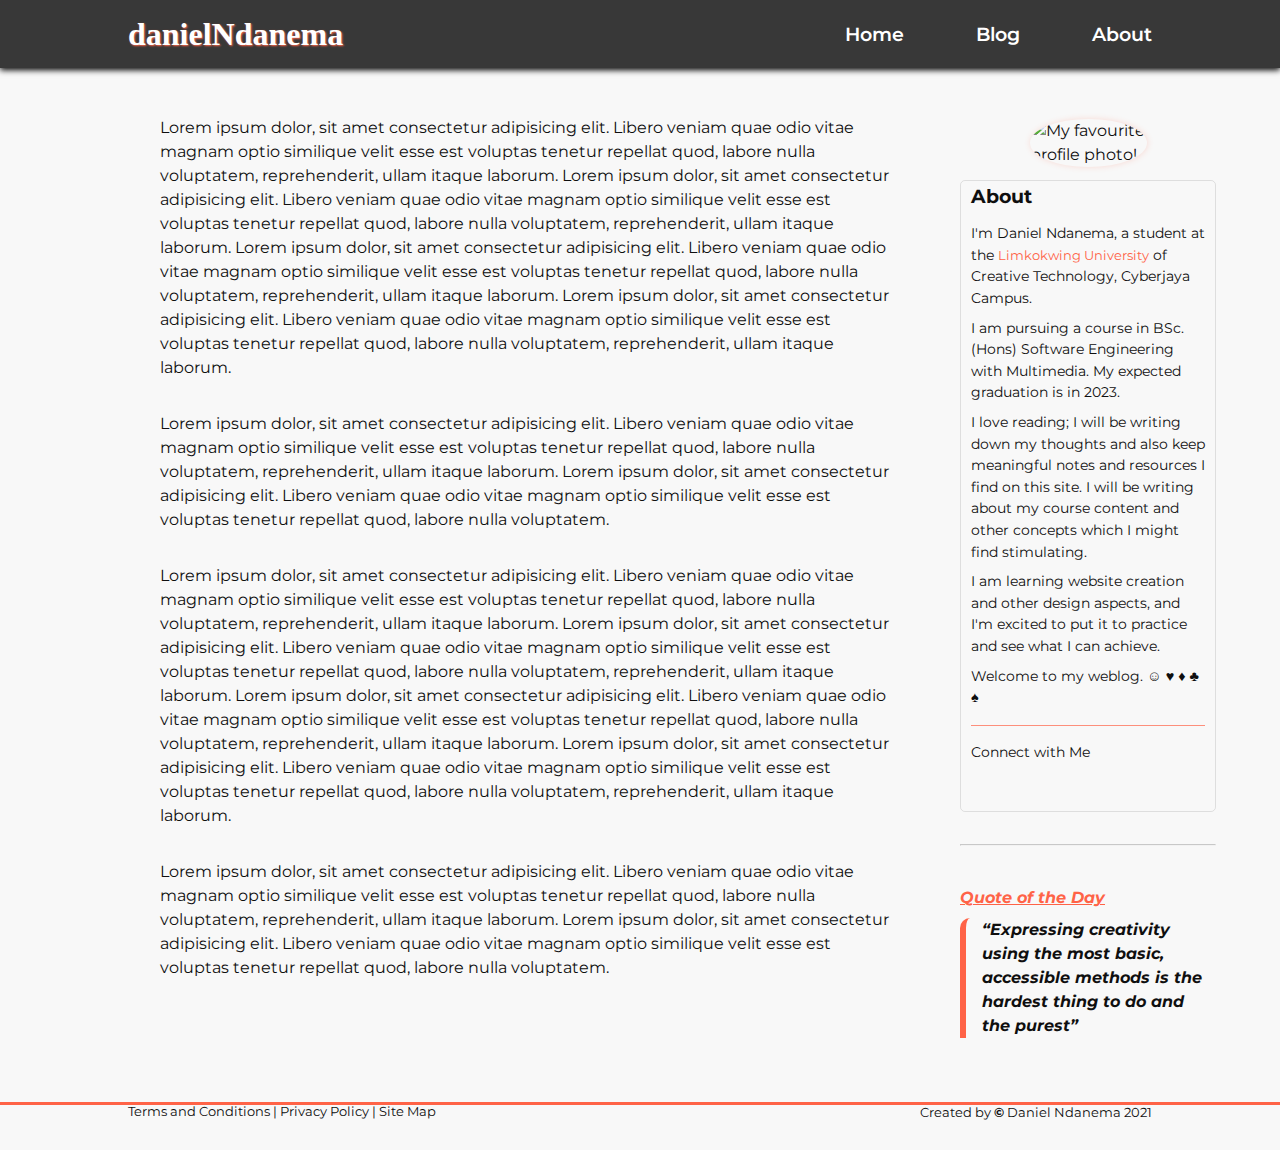
==== about.html @ c4030deb "Added an about page" ====
<!DOCTYPE html>
<html lang="en">
  <head>
    <meta charset="UTF-8" />
    <meta http-equiv="X-UA-Compatible" content="IE=edge" />
    <meta name="viewport" content="width=device-width, initial-scale=1.0" />
    <title>About Page</title>
    <title>Quick Mock Site</title>
    <link rel="stylesheet" type="text/css" href="styles.css" />
    <link rel="stylesheet" type="text/css" href="blog_Styles.css" />
    <link rel="stylesheet" type="text/css" href="aboutStyles.css" />
    <!-- Google Fonts -->
    <link rel="preconnect" href="https://fonts.gstatic.com" />
    <link
      href="https://fonts.googleapis.com/css2?family=Merriweather&family=Montserrat:ital@1&family=Sacramento&display=swap"
      rel="stylesheet"
    />

    <!-- Font Awesome -->
    <script
      defer
      src="https://use.fontawesome.com/releases/v5.15.4/js/all.js"
    ></script>
  </head>
  <!-- *************************END OF HEAD******************************* -->
  <body>
    <div id="container">
      <header id="main-header">
        <div class="navbar">
          <h1 class="logo">danielNdanema</h1>
          <nav>
            <ul class="nav-links">
              <li><a href="#">Home</a></li>
              <li><a href="blog.html">Blog</a></li>
              <li><a href="#">About</a></li>
            </ul>
          </nav>
        </div>
      </header>
      <main>
        <p>
          Lorem ipsum dolor, sit amet consectetur adipisicing elit. Libero
          veniam quae odio vitae magnam optio similique velit esse est voluptas
          tenetur repellat quod, labore nulla voluptatem, reprehenderit, ullam
          itaque laborum. Lorem ipsum dolor, sit amet consectetur adipisicing
          elit. Libero veniam quae odio vitae magnam optio similique velit esse
          est voluptas tenetur repellat quod, labore nulla voluptatem,
          reprehenderit, ullam itaque laborum. Lorem ipsum dolor, sit amet
          consectetur adipisicing elit. Libero veniam quae odio vitae magnam
          optio similique velit esse est voluptas tenetur repellat quod, labore
          nulla voluptatem, reprehenderit, ullam itaque laborum. Lorem ipsum
          dolor, sit amet consectetur adipisicing elit. Libero veniam quae odio
          vitae magnam optio similique velit esse est voluptas tenetur repellat
          quod, labore nulla voluptatem, reprehenderit, ullam itaque laborum.
        </p>
        <p>
          Lorem ipsum dolor, sit amet consectetur adipisicing elit. Libero
          veniam quae odio vitae magnam optio similique velit esse est voluptas
          tenetur repellat quod, labore nulla voluptatem, reprehenderit, ullam
          itaque laborum. Lorem ipsum dolor, sit amet consectetur adipisicing
          elit. Libero veniam quae odio vitae magnam optio similique velit esse
          est voluptas tenetur repellat quod, labore nulla voluptatem.
        </p>
        <p>
          Lorem ipsum dolor, sit amet consectetur adipisicing elit. Libero
          veniam quae odio vitae magnam optio similique velit esse est voluptas
          tenetur repellat quod, labore nulla voluptatem, reprehenderit, ullam
          itaque laborum. Lorem ipsum dolor, sit amet consectetur adipisicing
          elit. Libero veniam quae odio vitae magnam optio similique velit esse
          est voluptas tenetur repellat quod, labore nulla voluptatem,
          reprehenderit, ullam itaque laborum. Lorem ipsum dolor, sit amet
          consectetur adipisicing elit. Libero veniam quae odio vitae magnam
          optio similique velit esse est voluptas tenetur repellat quod, labore
          nulla voluptatem, reprehenderit, ullam itaque laborum. Lorem ipsum
          dolor, sit amet consectetur adipisicing elit. Libero veniam quae odio
          vitae magnam optio similique velit esse est voluptas tenetur repellat
          quod, labore nulla voluptatem, reprehenderit, ullam itaque laborum.
        </p>
        <p>
          Lorem ipsum dolor, sit amet consectetur adipisicing elit. Libero
          veniam quae odio vitae magnam optio similique velit esse est voluptas
          tenetur repellat quod, labore nulla voluptatem, reprehenderit, ullam
          itaque laborum. Lorem ipsum dolor, sit amet consectetur adipisicing
          elit. Libero veniam quae odio vitae magnam optio similique velit esse
          est voluptas tenetur repellat quod, labore nulla voluptatem.
        </p>
      </main>
      <aside class="side-content">
        <div class="profile">
          <div class="img-container">
            <img
              src="./images/Passport Photo.jpg"
              alt="My favourite profile photo!"
            />
          </div>

          <div class="profile-text">
            <h3>About</h3>
            <p>
              I'm Daniel Ndanema, a student at the
              <a href="https://www.limkokwing.net/">Limkokwing University</a>
              of Creative Technology, Cyberjaya Campus.
            </p>
            <p>
              I am pursuing a course in BSc. (Hons) Software Engineering with
              Multimedia. My expected graduation is in 2023.
            </p>
            <p>
              I love reading; I will be writing down my thoughts and also keep
              meaningful notes and resources I find on this site. I will be
              writing about my course content and other concepts which I might
              find stimulating.
            </p>
            <p>
              I am learning website creation and other design aspects, and I'm
              excited to put it to practice and see what I can achieve.
            </p>
            <p>Welcome to my weblog. ☺ ♥ ♦ ♣ ♠</p>
          </div>

          <article class="social-text social-icons">
            <p>Connect with Me</p>
            <a href="https://twitter.com/danielndanema"
              ><i class="fab fa-twitter fa-1x social-icon"></i
            ></a>
            <a href="https://www.facebook.com/daniel.ndanema/"
              ><i class="fab fa-facebook-f fa-1x social-icon"></i
            ></a>
            <i class="fab fa-instagram fa-1x social-icon"></i>
            <a href="https://github.com/JohnSorba"
              ><i class="fab fa-github fa-1x social-icon"></i
            ></a>
            <a href="https://www.linkedin.com/in/daniel-ndanema-00604118a/"
              ><i class="fab fa-linkedin fa-1x social-icon"></i
            ></a>
          </article>
        </div>
        <!-- END OF PROFILE -->
        <hr />

        <!-- DAILY QUOTE -->
        <div class="daily-quote">
          <p>Quote of the Day</p>
          <q
            >Expressing creativity using the most basic, accessible methods is
            the hardest thing to do and the purest</q
          >
        </div>
      </aside>
      <footer>
        <p class="tc">
          <a href="#">Terms and Conditions</a> |
          <a href="#">Privacy Policy</a> |
          <a href="#">Site Map</a>
        </p>
        <p>
          <small
            >Created by <span class="copyright">&copy;</span> Daniel Ndanema
            2021</small
          >
        </p>
      </footer>
    </div>
  </body>
</html>
---- styles.css ----
html {
  font-size: 100%;
}

*,
*::before,
*::after {
  box-sizing: border-box;
  margin: 0;
  padding: 0;
}

body {
  font-family: "Montserrat", serif;
  text-align: center;
  color: #0f0f0f;
  background-color: #f8f8f8;
  min-height: 100vh;
  text-rendering: optimizeSpeed;
  line-height: 1.5;
}
p {
  font-size: 1em;
}

/**HEADER Section**/
#main-header {
  width: 100%;
  height: auto;
  position: relative;
  /* outline: 1px solid black; */
}
.navbar {
  width: 100%;
  height: auto;
  display: flex;
  justify-content: space-between;
  flex-flow: wrap;
  align-items: center;
  /* outline: 1px solid black; */
  background-color: #0f0f0fd2;
  padding: 0.625rem 10%;
  color: white;
  box-shadow: 0px 2px 6px rgba(0, 0, 0, 1);
}
.navbar .logo {
  text-shadow: 1px 1px 2px tomato;
  font-family: cursive;
}
.navbar .logo a {
  text-decoration: none;
  color: white;
}

.nav-links {
  display: flex;
  flex-flow: wrap;
}

.nav-links li {
  margin-left: 4.5rem;
  list-style-type: none;
}

.nav-links a {
  text-decoration: none;
  color: #0f0f0f;
  color: white;
  font-weight: 600;
  font-size: 1.2rem;
}

/**HERO Section**/
.hero {
  position: relative;
  width: 100%;
  height: auto;
  /* outline: 1px solid black; */
  padding: 7% 10%;
  display: flex;
  justify-content: center;
  align-items: center;
  /* background-color: #0f0f0f; */
  /* background: rgb(255, 99, 71);
  background: linear-gradient(
    0deg,
    rgba(255, 99, 71, 1) 21%,
    rgba(15, 15, 15, 0.9396708512506565) 77%
  ); */
}
.hero .intro {
  /* color: rgb(255, 255, 255); */
  color: #0f0f0f;
  font-size: 1.5rem;
  text-shadow: 1px 1px 2px tomato;
  font-family: cursive;
}

/**MAIN Section**/
/**SECTION One**/
#sectionOne {
  height: auto;
  /* outline: 1px solid black; */
  padding: 2% 10%;
  text-align: center;
}
#sectionOne h2,
#sectionTwo h2,
#cta h2 {
  text-shadow: 1px 1px 2px tomato;
  font-family: cursive;
  font-size: 2.5rem;
  font-weight: 900;
  margin-bottom: 4.5rem;
}
.item {
  width: 300px;
  height: auto;
  /* border: 1px solid red; */
  padding-bottom: 1rem;
  text-align: left;
  margin-bottom: 2rem;
}
.item img {
  width: 100%;
  height: 16rem;
  /* background-color: tomato; */
  margin-bottom: 1rem;
  border-radius: 10px;
  object-fit: cover;
}
.item h3 {
  font-size: 1.2rem;
  margin-bottom: 0.625rem;
}
.item p {
  font-size: 1em;
  text-align: justify;
}

.flex {
  display: flex;
  justify-content: space-evenly;
  align-items: flex-start;
  flex-flow: wrap;
}

/**GRID Section**/
#sectionTwo {
  height: auto;
  outline: 1px solid rgb(12, 133, 66);
  /* background-color: #0f0f0f; */
  /* color: white; */
  padding: 7% 10%;
}
/* #sectionTwo .container {
  display: grid;
  grid-template-columns: 2fr 1fr 2fr;
  grid-template-rows: 100px 100px 100px 100px;
  gap: 0.25rem;
  grid-auto-rows: 100px;
  height: auto;
  width: 100%;
} */
.grid .item1 {
  grid-column: 1 / 2;
  /* background: url(./Images/infographic.png); */
}
.grid .item3 {
  grid-column: 3 / -1;
  grid-row: 1 / 3;
}
.grid .item4 {
  grid-column: 1 / 3;
}
.grid .item5 {
  grid-column: 1 / span 1;
  grid-row: 3 / -1;
  /* background: url(./Images/C++.jpg); */
  /* object-fit: contain; */
}
.grid .item6 {
  grid-column: 2 / -1;
  grid-row: 3 / -1;
}

.card {
  height: auto;
  width: 100%;
  background-color: #0f0f0f;
  border-radius: 10px;
  font-size: 2rem;
  font-family: cursive;
  color: white;
  text-shadow: 1px 1px 2px tomato;
  padding-top: 2rem;
}

/**Call To Action**/
#cta {
  height: auto;
  /* outline: 1px solid rgb(196, 63, 63); */
  padding: 7% 10%;
}
.call-to-action {
  margin-bottom: 2.5rem;
}
#cta h2 {
  margin: 0 0 2rem;
}
#cta p {
  font-size: 1.8rem;
  margin: 0 0 2.5rem;
}

#cta button {
  padding: 0.5rem 1rem;
  width: auto;
  font-size: 1.2em;
  font-weight: bold;
  font-family: cursive;
  color: white;
  background-color: #0f0f0f;
  border: none;
  border-radius: 10px;
  box-shadow: 2px 1px 2px #0f0f0f;
}
/**FOOTNOTE QUOTE**/
.footnote {
  padding: 7% 10% 7%;
}
.footnote p {
  color: tomato;
  font-size: 1.25rem;
  font-weight: bold;
  text-align: right;
}
.footnote q {
  display: inline-block;
  font-size: 4rem;
  font-weight: 900;
  color: tomato;
  text-align: left;
}

/**FOOTER Section**/
footer {
  padding: 0 10%;
  text-align: right;
  display: flex;
  justify-content: space-between;
  align-items: center;
  width: 100%;
  margin: 0 auto;
  /* background-color: #0f0f0f; */
  color: white;
  color: #0f0f0f;
  /* outline: 1px solid black; */
  border-top: 3px solid tomato;
}
footer a {
  text-decoration: none;
  color: #0f0f0f;
  /* color: white; */
}
.tc {
  text-align: left;
  font-size: 0.8rem;
}
.copyright {
  font-weight: bold;
}

/**Mobile**/
@media screen and (max-width: 1024px) {
  #main-header {
    font-size: 80%;
  }
  .navbar {
    /* flex-direction: column; */
    align-items: flex-start;
  }
  .nav-links {
    /* flex-direction: column; */
    align-items: flex-start;
    margin: 1rem 0;
  }
  .nav-links li {
    margin: 0.25em 0.75em;
  }
  .nav-links a {
    font-size: 1rem;
  }
  main {
    padding-left: 7% 2%;
  }
  .hero {
    padding-left: 10%;
    /* margin-left: 0; */
    justify-content: flex-start;
  }
  .hero .intro {
    font-size: 80%;
    text-align: left;
    padding-left: 0;
  }
  .container {
    grid-template-columns: 1fr;
  }

  #cta h2 {
    font-size: 1.3rem;
  }
  #cta p {
    font-size: 1rem;
  }
  .footnote q {
    font-size: 2rem;
  }
  .footnote p {
    font-size: 0.8em;
  }

  footer {
    flex-direction: column;
    align-items: flex-start;
  }
  .tc {
    margin-bottom: 0.25rem;
  }
}
@media screen and (max-width: 570px) {
  main {
    padding-left: 7% 2%;
  }
}
---- blog_Styles.css ----
main {
  text-align: left;
  padding: 0 10%;
}

.wrapper {
  display: grid;
  grid-template-columns: 3fr 1fr;
  margin: 5rem 0;
  text-align: left;
  /* outline: 1px solid black; */
}

li a:hover {
  color: tomato;
  border-bottom: 1px solid #0f0f0f48;
  transition: ease-in 0.2s;
}

/**Essay Writing**/
#main-content {
  /* outline: 1px solid black; */
  padding: 1.5rem 2.5rem 0;
  border-top: 3px solid rgba(255, 99, 71, 0.5);
}
#main-content .blog-info {
  display: flex;
  font-size: 0.8rem;
  margin: 0.5rem 0 2rem;
}
/**Blog details**/
.blog-info > * {
  margin-right: 1.3rem;
}
.blog-info .icon {
  margin-right: 0.25rem;
}
/**Essay**/
.essay {
  border-bottom: 3px solid rgba(255, 99, 71, 0.5);
}
.essay img {
  display: block;
  width: 80%;
  margin: 1rem auto;
}
.essay q {
  display: block;
  color: tomato;
  border-left: 6px solid tomato;
  border-top-left-radius: 10px;
  margin: 2rem 2.5rem;
  padding-left: 1.5rem;
  font-size: 2rem;
}
.essay p {
  margin-bottom: 1.5rem;
  font-size: 1.1em;
  line-height: 1.6;
  text-align: justify;
}

/**************************ASIDE Section**************************/
.side-content {
  /* outline: 1px solid black; */
  text-align: left;
  padding: 0 1rem;
}
.side-content h3 {
  text-align: left;
  margin-bottom: 0.75rem;
}
.side-content h2 {
  text-align: left;
  margin-bottom: 1.5rem;
}
.side-content li {
  list-style-type: none;
  margin-bottom: 0.75rem;
  border-left: 5px solid tomato;
  border-top-left-radius: 5px;
  padding-left: 0.5rem;
}
.side-content a {
  color: #0f0f0f;
  text-decoration: none;
  font-size: 0.9em;
}
.side-content hr {
  color: tomato;
  margin: 1.5rem 0 2.5rem;
  opacity: 0.5;
}
/**PROFILE**/
.side-content .profile {
  text-align: left;
  margin-bottom: 2rem;
  height: auto;
  width: 100%;
  /* background-color: rgba(0, 0, 0, 0.005); */
  padding: 0.5rem 0.625rem;
  border: 1px solid rgba(0, 0, 0, 0.1);
  border-radius: 5px;
  /* box-shadow: 0.5px 0px 6px rgba(255, 99, 71, 0.2); */
  /* -0.5px -0.5px 6px 0.25px rgba(0, 0, 0, 0.2); */
}
.profile .img-container {
  height: 50%;
  width: 50%;
  /* border: 1px solid tomato; */
  box-shadow: 0.5px 0px 6px rgba(255, 99, 71, 0.2);
  border-radius: 50%;
  margin: -70px auto 1rem;
}
.profile img {
  display: block;
  width: 100%;
  height: auto;
  border-radius: 50%;
}
.profile p {
  font-size: 0.9em;
  line-height: 1.5;
  margin-bottom: 0.5rem;
}
.profile-text p a {
  color: rgba(255, 99, 71, 1);
}
.profile p:last-child {
  border-bottom: 1px solid rgba(255, 99, 71, 0.7);
  padding-bottom: 1rem;
}
.profile h3 {
  text-align: left;
}
.social-icons {
  margin: 1rem 0.5rem 0 0;
}
.social-icons a:hover {
  color: rgb(0, 0, 189);
  transform: translateY(-20px);
}
.social-text p {
  line-height: unset;
  margin-bottom: 1rem;
}
.social-icon {
  margin-left: 0.5rem;
  margin-bottom: 1rem;
}

/**DAILY QUOTE**/
.daily-quote q {
  font-weight: bold;
  font-style: italic;
  padding-left: 1rem;
  border-left: 6px solid tomato;
  border-top-left-radius: 10px;
  display: block;
}
.daily-quote p {
  color: tomato;
  text-decoration: underline;
  margin-bottom: 0.5rem;
  font-weight: bold;
  font-style: italic;
  padding: unset;
}

/* .resource-links {
  height: auto;
  width: 100%;
  padding: 0.5rem 0.625rem;
  border: 1px solid black;
  border-radius: 5px;
  box-shadow: 0.5px 0.5px 1px 1px rgba(0, 0, 0, 0.2),
    -0.5px -0.5px 6px 0.25px rgba(0, 0, 0, 0.2);
} */

/**************************MOST VISITED SITES*****************************/
.most-visited-sites {
  margin-bottom: 2rem;
}
.most-visited-sites img {
  height: 1.5rem;
  width: 10%;
  margin-left: 0.3rem;
}

/**************************EXTRA LINKS****************************/
.other-resources {
  /* outline: 1px solid black; */
  margin: 0 0 5rem;
}
.other-resources .links {
  display: flex;
  flex-flow: wrap;
  justify-content: space-between;
}
.other-resources h3 {
  margin-bottom: 1rem;
}

.other-resources li {
  list-style-type: none;
  border-left: 5px solid tomato;
  margin-bottom: 0.625rem;
  padding-left: 1rem;
  border-top-left-radius: 5px;
}
.other-resources a {
  text-decoration: none;
  color: #0f0f0f;
}

/**********************************RESPONSIVE SECTION********************************/
@media screen and (max-width: 1024px) {
  .wrapper {
    display: block;
    margin: 2rem 2rem;
    font-size: 1em;
    padding: 0;
    margin: 0;
  }
  .blog-info {
    flex-direction: column;
  }
  .blog-info > * {
    margin-bottom: 0.5rem;
  }
  #main-content {
    padding: 1rem 0;
    margin: 0;
  }
  #main-content h1 {
    font-size: 4vw;
  }
  .essay p {
    width: 100%;
    margin-bottom: 1.5rem;
    font-size: 1em;
    line-height: 1.6;
    text-align: justify;
  }
  .essay img {
    width: 100%;
  }
  .essay q {
    font-size: 1.2em;
  }
  .side-content .profile {
    width: 60%;
    margin-top: 5rem;
  }
}
@media screen and (max-width: 560px) {
  .wrapper {
    margin-top: 2rem 2%;
  }
  #main-content {
    padding: 1rem 0;
    /* max-width: 90vw; */
  }
  #main-content h1 {
    font-size: 1.1em;
  }
  .blog-info {
    flex-direction: column;
  }
  .blog-info > * {
    margin-bottom: 0.5rem;
  }
  .side-content .profile {
    width: 100%;
    margin-top: 5rem;
  }
  .essay p {
    margin-bottom: 1.5rem;
    /* font-size: 1em; */
    line-height: 1.6;
    text-align: justify;
  }

  #cta p {
    font-size: 1rem;
  }
  .footnote q {
    font-size: 1rem;
  }
  .footnote p {
    font-size: 0.8rem;
  }
}
---- aboutStyles.css ----
#container {
  display: grid;
  grid-template-columns: 10rem minmax(25em, 1fr) 30vw;
  grid-template-rows: auto 3rem auto 3rem;
  grid-template-areas:
    "header header header"
    ". . ."
    ". main aside"
    "footer footer footer";
}
p {
  margin-bottom: 2rem;
}

header {
  grid-area: header;
}

main {
  grid-area: main;
  /* border: 1px double rgb(230, 200, 30); */
  padding: 0 0 2rem;
  text-align: left;
}
aside {
  grid-area: aside;
  margin: 4rem 3rem;
}

footer {
  grid-area: footer;
}
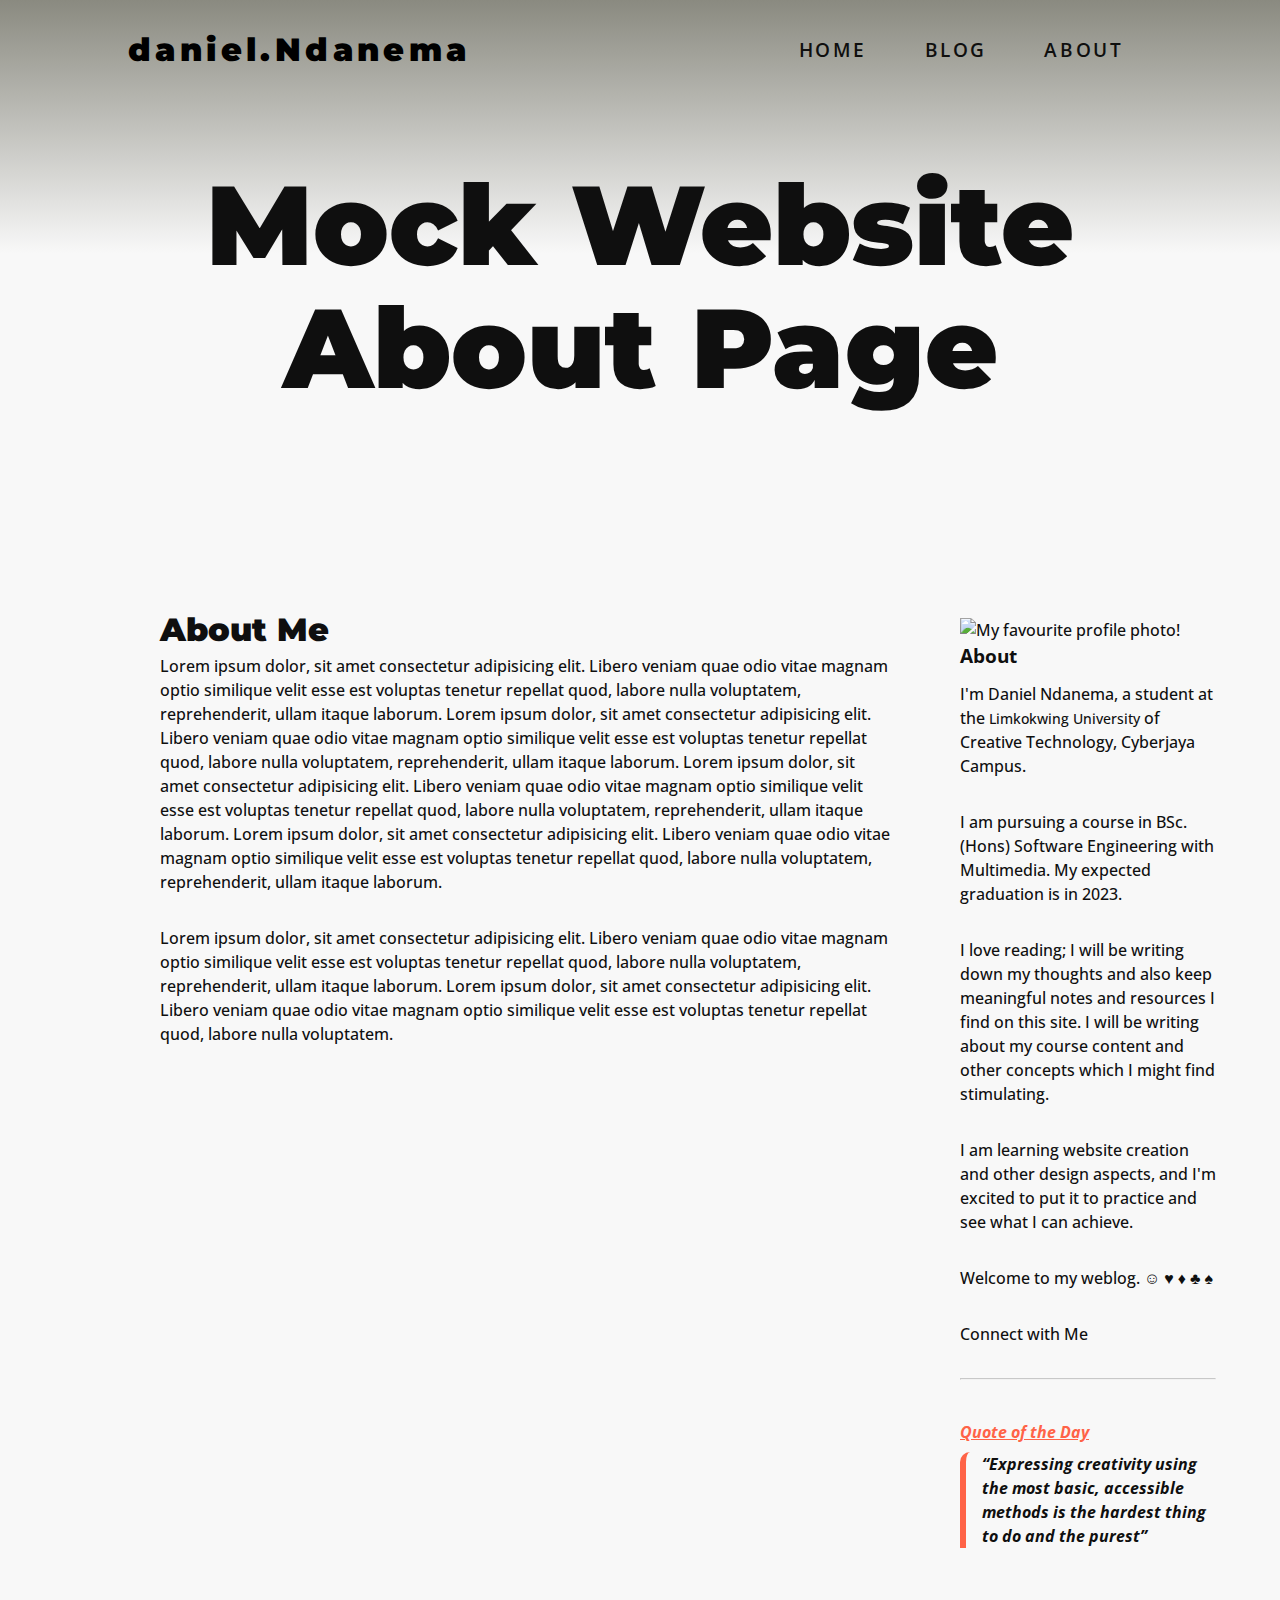
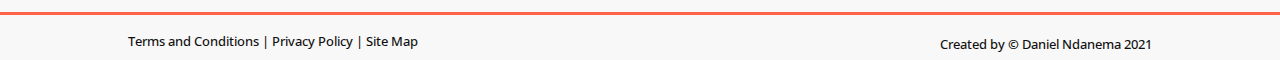
==== commit 82d76116: "Add files via upload" ====
--- a/about.html
+++ b/about.html
@@ -27,40 +27,27 @@
     <div id="container">
       <header id="main-header">
         <div class="navbar">
-          <h1 class="logo">danielNdanema</h1>
+          <h1 class="logo">daniel.Ndanema</h1>
           <nav>
             <ul class="nav-links">
-              <li><a href="#">Home</a></li>
+              <li><a href="index.html">Home</a></li>
               <li><a href="blog.html">Blog</a></li>
               <li><a href="#">About</a></li>
             </ul>
           </nav>
         </div>
+        <div class="hero">
+          <div class="intro">
+            <h1>
+              Mock Website <br />
+              About Page
+            </h1>
+          </div>
+        </div>
       </header>
+
       <main>
-        <p>
-          Lorem ipsum dolor, sit amet consectetur adipisicing elit. Libero
-          veniam quae odio vitae magnam optio similique velit esse est voluptas
-          tenetur repellat quod, labore nulla voluptatem, reprehenderit, ullam
-          itaque laborum. Lorem ipsum dolor, sit amet consectetur adipisicing
-          elit. Libero veniam quae odio vitae magnam optio similique velit esse
-          est voluptas tenetur repellat quod, labore nulla voluptatem,
-          reprehenderit, ullam itaque laborum. Lorem ipsum dolor, sit amet
-          consectetur adipisicing elit. Libero veniam quae odio vitae magnam
-          optio similique velit esse est voluptas tenetur repellat quod, labore
-          nulla voluptatem, reprehenderit, ullam itaque laborum. Lorem ipsum
-          dolor, sit amet consectetur adipisicing elit. Libero veniam quae odio
-          vitae magnam optio similique velit esse est voluptas tenetur repellat
-          quod, labore nulla voluptatem, reprehenderit, ullam itaque laborum.
-        </p>
-        <p>
-          Lorem ipsum dolor, sit amet consectetur adipisicing elit. Libero
-          veniam quae odio vitae magnam optio similique velit esse est voluptas
-          tenetur repellat quod, labore nulla voluptatem, reprehenderit, ullam
-          itaque laborum. Lorem ipsum dolor, sit amet consectetur adipisicing
-          elit. Libero veniam quae odio vitae magnam optio similique velit esse
-          est voluptas tenetur repellat quod, labore nulla voluptatem.
-        </p>
+        <h1>About Me</h1>
         <p>
           Lorem ipsum dolor, sit amet consectetur adipisicing elit. Libero
           veniam quae odio vitae magnam optio similique velit esse est voluptas
--- a/styles.css
+++ b/styles.css
@@ -1,3 +1,4 @@
+@import url("https://fonts.googleapis.com/css2?family=Montserrat:wght@500;900&family=Open+Sans:wght@500&family=Roboto:ital,wght@0,900;1,500&display=swap");
 html {
   font-size: 100%;
 }
@@ -11,24 +12,38 @@
 }
 
 body {
-  font-family: "Montserrat", serif;
+  /* font-family: "Montserrat", sans-serif; */
+  /* font-family: "Roboto", sans-serif; */
+  /* font-family: "Montserrat", serif; */
+  font-family: "Open Sans", sans-serif;
+  font-weight: 500;
   text-align: center;
   color: #0f0f0f;
   background-color: #f8f8f8;
   min-height: 100vh;
   text-rendering: optimizeSpeed;
   line-height: 1.5;
+  max-width: 1920px;
+  margin: 0 auto;
 }
 p {
   font-size: 1em;
 }
 
+h1 {
+  font-family: "Montserrat", sans-serif;
+  font-weight: 900;
+  color: #0f0f0f;
+}
+
 /**HEADER Section**/
 #main-header {
   width: 100%;
   height: auto;
   position: relative;
   /* outline: 1px solid black; */
+  background: linear-gradient(0deg, #f8f8f8, #f8f8f8, #8a8a80);
+  color: #0f0f0f;
 }
 .navbar {
   width: 100%;
@@ -37,19 +52,8 @@
   justify-content: space-between;
   flex-flow: wrap;
   align-items: center;
-  /* outline: 1px solid black; */
-  background-color: #0f0f0fd2;
+  /* background-color: #0f0f0fd2; */
   padding: 0.625rem 10%;
-  color: white;
-  box-shadow: 0px 2px 6px rgba(0, 0, 0, 1);
-}
-.navbar .logo {
-  text-shadow: 1px 1px 2px tomato;
-  font-family: cursive;
-}
-.navbar .logo a {
-  text-decoration: none;
-  color: white;
 }
 
 .nav-links {
@@ -65,7 +69,7 @@
 .nav-links a {
   text-decoration: none;
   color: #0f0f0f;
-  color: white;
+  /* color: white; */
   font-weight: 600;
   font-size: 1.2rem;
 }
@@ -89,18 +93,15 @@
   ); */
 }
 .hero .intro {
-  /* color: rgb(255, 255, 255); */
-  color: #0f0f0f;
-  font-size: 1.5rem;
-  text-shadow: 1px 1px 2px tomato;
-  font-family: cursive;
+  color: #0f0f0f;
+  /* color: #0f0f0f; */
+  font-size: 4.5em;
 }
 
 /**MAIN Section**/
 /**SECTION One**/
 #sectionOne {
   height: auto;
-  /* outline: 1px solid black; */
   padding: 2% 10%;
   text-align: center;
 }
@@ -266,46 +267,169 @@
 .tc {
   text-align: left;
   font-size: 0.8rem;
+  margin: 0;
+  padding: 0;
 }
 .copyright {
   font-weight: bold;
 }
 
 /**Mobile**/
-@media screen and (max-width: 1024px) {
+@media screen and (min-width: 320px) {
+  body {
+    font-family: "Open Sans", sans-serif;
+    font-weight: 500;
+  }
+  nav {
+    width: 100%;
+  }
+  .navbar {
+    padding: 0 2%;
+    justify-content: center;
+    padding-bottom: 1.5rem;
+  }
+  .navbar .logo {
+    font-family: "Montserrat", sans-serif;
+    font-weight: 900;
+    /* font-size: 1.5em; */
+    text-shadow: 1px 1px 0 0 black;
+    letter-spacing: 0.2ch;
+    color: #000000;
+    padding: 0.5em 0;
+  }
+
+  ul .nav-links {
+    margin: 0;
+    padding: 0;
+    display: flex;
+    flex-wrap: wrap;
+  }
+  .nav-links li {
+    margin: 0;
+    padding: 0;
+    font-size: 0.8em;
+    text-transform: uppercase;
+    letter-spacing: 0.2em;
+    flex: 1 1 100%;
+  }
+  .nav-links a {
+    display: block;
+    border: 1px solid #0f0f0f;
+    padding: 0.5em 1em;
+    border-radius: 0.5em;
+    margin: 0.25em;
+  }
+  .hero {
+    padding: 5% 5%;
+  }
+  .hero .intro {
+    font-size: 4vw;
+    text-align: center;
+  }
+  .hero h1 {
+    font-size: 2em;
+    line-height: 1.1;
+    margin-bottom: 1em;
+    text-align: center;
+  }
+  main {
+    padding: 7% 0%;
+  }
+  .footnote q {
+    font-size: 3.5em;
+  }
+  footer {
+    flex-wrap: wrap;
+    padding: 1em 2%;
+    margin: 0;
+  }
+}
+
+@media screen and (min-width: 600px) {
+  main {
+    padding-left: 7% 0%;
+  }
+
+  .navbar {
+    display: flex;
+    flex-direction: row;
+  }
+  .nav-links {
+    margin: 0;
+    padding: 0;
+    display: flex;
+    flex-wrap: nowrap;
+    justify-content: center;
+  }
+  .nav-links li {
+    margin: 0;
+    padding: 0;
+    font-size: 0.8em;
+    text-transform: uppercase;
+    letter-spacing: 0.2em;
+    flex: 0 0 auto;
+  }
+  .nav-links a {
+    display: block;
+    border: 1px solid #0f0f0f;
+    padding: 0.3em 0.5em;
+    border-radius: 0.5em;
+    margin: 0.5em;
+  }
+  .footnote q {
+    font-size: 3.5em;
+  }
+}
+
+@media screen and (min-width: 1024px) {
   #main-header {
-    font-size: 80%;
+    font-size: 100%;
   }
   .navbar {
-    /* flex-direction: column; */
-    align-items: flex-start;
+    height: auto;
+    display: flex;
+    justify-content: space-between;
+    /* flex-flow: wrap; */
+    align-items: center;
+    /* outline: 1px solid black; */
+    /* background-color: #0f0f0fd2; */
+    padding: 0.625rem 10%;
+    color: white;
+    /* box-shadow: 0px 2px 6px rgba(0, 0, 0, 1); */
+  }
+  nav {
+    width: auto;
   }
   .nav-links {
     /* flex-direction: column; */
     align-items: flex-start;
-    margin: 1rem 0;
+    margin: 0;
   }
   .nav-links li {
     margin: 0.25em 0.75em;
   }
   .nav-links a {
-    font-size: 1rem;
+    display: block;
+    /* font-size: 1rem; */
+    border: none;
+    padding: 0.3em 0.5em;
+    margin: 0.5em;
   }
   main {
-    padding-left: 7% 2%;
-  }
-  .hero {
-    padding-left: 10%;
-    /* margin-left: 0; */
-    justify-content: flex-start;
+    padding: 7% 10%;
+  }
+  .hero h1 {
+    margin-bottom: 2rem;
   }
   .hero .intro {
-    font-size: 80%;
-    text-align: left;
+    font-size: 3.5em;
+    text-align: center;
     padding-left: 0;
   }
-  .container {
-    grid-template-columns: 1fr;
+  .intro p {
+    font-size: 50%;
+    text-align: center;
+    padding-left: 0;
   }
 
   #cta h2 {
@@ -315,22 +439,21 @@
     font-size: 1rem;
   }
   .footnote q {
-    font-size: 2rem;
+    font-size: 3.5em;
   }
   .footnote p {
     font-size: 0.8em;
   }
 
   footer {
-    flex-direction: column;
-    align-items: flex-start;
+    flex-direction: row;
+    align-items: center;
+    padding: 1rem 10%;
+  }
+  footer p {
+    margin-bottom: 0;
   }
   .tc {
     margin-bottom: 0.25rem;
   }
 }
-@media screen and (max-width: 570px) {
-  main {
-    padding-left: 7% 2%;
-  }
-}
--- a/blog_Styles.css
+++ b/blog_Styles.css
@@ -1,3 +1,5 @@
+@import url("https://fonts.googleapis.com/css2?family=Montserrat:wght@500;900&family=Open+Sans:wght@500&family=Roboto:ital,wght@0,900;1,500&display=swap");
+
 main {
   text-align: left;
   padding: 0 10%;
@@ -44,15 +46,7 @@
   width: 80%;
   margin: 1rem auto;
 }
-.essay q {
-  display: block;
-  color: tomato;
-  border-left: 6px solid tomato;
-  border-top-left-radius: 10px;
-  margin: 2rem 2.5rem;
-  padding-left: 1.5rem;
-  font-size: 2rem;
-}
+
 .essay p {
   margin-bottom: 1.5rem;
   font-size: 1.1em;
@@ -90,63 +84,6 @@
   color: tomato;
   margin: 1.5rem 0 2.5rem;
   opacity: 0.5;
-}
-/**PROFILE**/
-.side-content .profile {
-  text-align: left;
-  margin-bottom: 2rem;
-  height: auto;
-  width: 100%;
-  /* background-color: rgba(0, 0, 0, 0.005); */
-  padding: 0.5rem 0.625rem;
-  border: 1px solid rgba(0, 0, 0, 0.1);
-  border-radius: 5px;
-  /* box-shadow: 0.5px 0px 6px rgba(255, 99, 71, 0.2); */
-  /* -0.5px -0.5px 6px 0.25px rgba(0, 0, 0, 0.2); */
-}
-.profile .img-container {
-  height: 50%;
-  width: 50%;
-  /* border: 1px solid tomato; */
-  box-shadow: 0.5px 0px 6px rgba(255, 99, 71, 0.2);
-  border-radius: 50%;
-  margin: -70px auto 1rem;
-}
-.profile img {
-  display: block;
-  width: 100%;
-  height: auto;
-  border-radius: 50%;
-}
-.profile p {
-  font-size: 0.9em;
-  line-height: 1.5;
-  margin-bottom: 0.5rem;
-}
-.profile-text p a {
-  color: rgba(255, 99, 71, 1);
-}
-.profile p:last-child {
-  border-bottom: 1px solid rgba(255, 99, 71, 0.7);
-  padding-bottom: 1rem;
-}
-.profile h3 {
-  text-align: left;
-}
-.social-icons {
-  margin: 1rem 0.5rem 0 0;
-}
-.social-icons a:hover {
-  color: rgb(0, 0, 189);
-  transform: translateY(-20px);
-}
-.social-text p {
-  line-height: unset;
-  margin-bottom: 1rem;
-}
-.social-icon {
-  margin-left: 0.5rem;
-  margin-bottom: 1rem;
 }
 
 /**DAILY QUOTE**/
@@ -214,26 +151,105 @@
 }
 
 /**********************************RESPONSIVE SECTION********************************/
-@media screen and (max-width: 1024px) {
+
+@media screen and (min-width: 320px) {
+  .logo > a {
+    text-decoration: none;
+    color: rgb(0, 0, 0);
+  }
+  main {
+    margin: 0 0;
+    padding: 2% 4%;
+  }
   .wrapper {
     display: block;
+    grid-template-columns: 1fr;
+    margin: 1rem 0%;
+  }
+  #main-content {
+    padding: 1rem 0;
+    max-width: 100%;
+    margin: 0;
+  }
+  #main-content > * {
+    font-size: inherit;
+  }
+  #main-content h1 {
+    font-size: 1.5em;
+  }
+  .blog-info {
+    flex-direction: column;
+  }
+  .blog-info > * {
+    margin-bottom: 0.5rem;
+  }
+
+  .essay p {
+    margin-bottom: 1.5rem;
+    font-size: 1em;
+    font-family: "Montserrat", sans-serif;
+    line-height: 1.6;
+    text-align: justify;
+  }
+
+  .essay q {
+    display: block;
+    color: tomato;
+    border-left: 6px solid tomato;
+    border-top-left-radius: 10px;
+    margin: 2rem 2.5rem;
+    padding-left: 1.5rem;
+    font-size: 1.1em;
+  }
+
+  #cta p {
+    font-size: 1rem;
+  }
+  .footnote q {
+    font-size: 1.1em;
+  }
+  .footnote p {
+    font-size: 0.8rem;
+  }
+}
+
+@media screen and (min-width: 600) {
+  main {
+    margin: 0 0;
+    padding: 2% 10%;
+  }
+  .essay q {
+    display: block;
+    color: tomato;
+    border-left: 6px solid tomato;
+    border-top-left-radius: 10px;
+    margin: 2rem 2.5rem;
+    padding-left: 1.5rem;
+    font-size: 1.5em;
+  }
+}
+
+@media screen and (min-width: 1024px) {
+  main {
+    padding: 0 10%;
+    margin: 7% 0;
+  }
+  .wrapper {
+    display: grid;
+    grid-template-columns: 3fr 1fr;
     margin: 2rem 2rem;
     font-size: 1em;
     padding: 0;
     margin: 0;
-  }
-  .blog-info {
-    flex-direction: column;
-  }
-  .blog-info > * {
-    margin-bottom: 0.5rem;
-  }
+    gap: 2rem;
+  }
+
   #main-content {
     padding: 1rem 0;
     margin: 0;
   }
   #main-content h1 {
-    font-size: 4vw;
+    font-size: 2.5em;
   }
   .essay p {
     width: 100%;
@@ -242,52 +258,24 @@
     line-height: 1.6;
     text-align: justify;
   }
+  .essay q {
+    display: block;
+    color: tomato;
+    border-left: 6px solid tomato;
+    border-top-left-radius: 10px;
+    margin: 2rem 2.5rem;
+    padding-left: 1.5rem;
+    font-size: 2rem;
+  }
+
   .essay img {
     width: 100%;
   }
-  .essay q {
-    font-size: 1.2em;
-  }
-  .side-content .profile {
-    width: 60%;
-    margin-top: 5rem;
-  }
-}
-@media screen and (max-width: 560px) {
-  .wrapper {
-    margin-top: 2rem 2%;
-  }
-  #main-content {
-    padding: 1rem 0;
-    /* max-width: 90vw; */
-  }
-  #main-content h1 {
-    font-size: 1.1em;
-  }
-  .blog-info {
-    flex-direction: column;
-  }
-  .blog-info > * {
-    margin-bottom: 0.5rem;
-  }
-  .side-content .profile {
-    width: 100%;
-    margin-top: 5rem;
-  }
-  .essay p {
-    margin-bottom: 1.5rem;
-    /* font-size: 1em; */
-    line-height: 1.6;
-    text-align: justify;
-  }
-
-  #cta p {
-    font-size: 1rem;
-  }
+
   .footnote q {
-    font-size: 1rem;
+    font-size: 4rem;
   }
   .footnote p {
-    font-size: 0.8rem;
-  }
-}
+    font-size: 1.5em;
+  }
+}
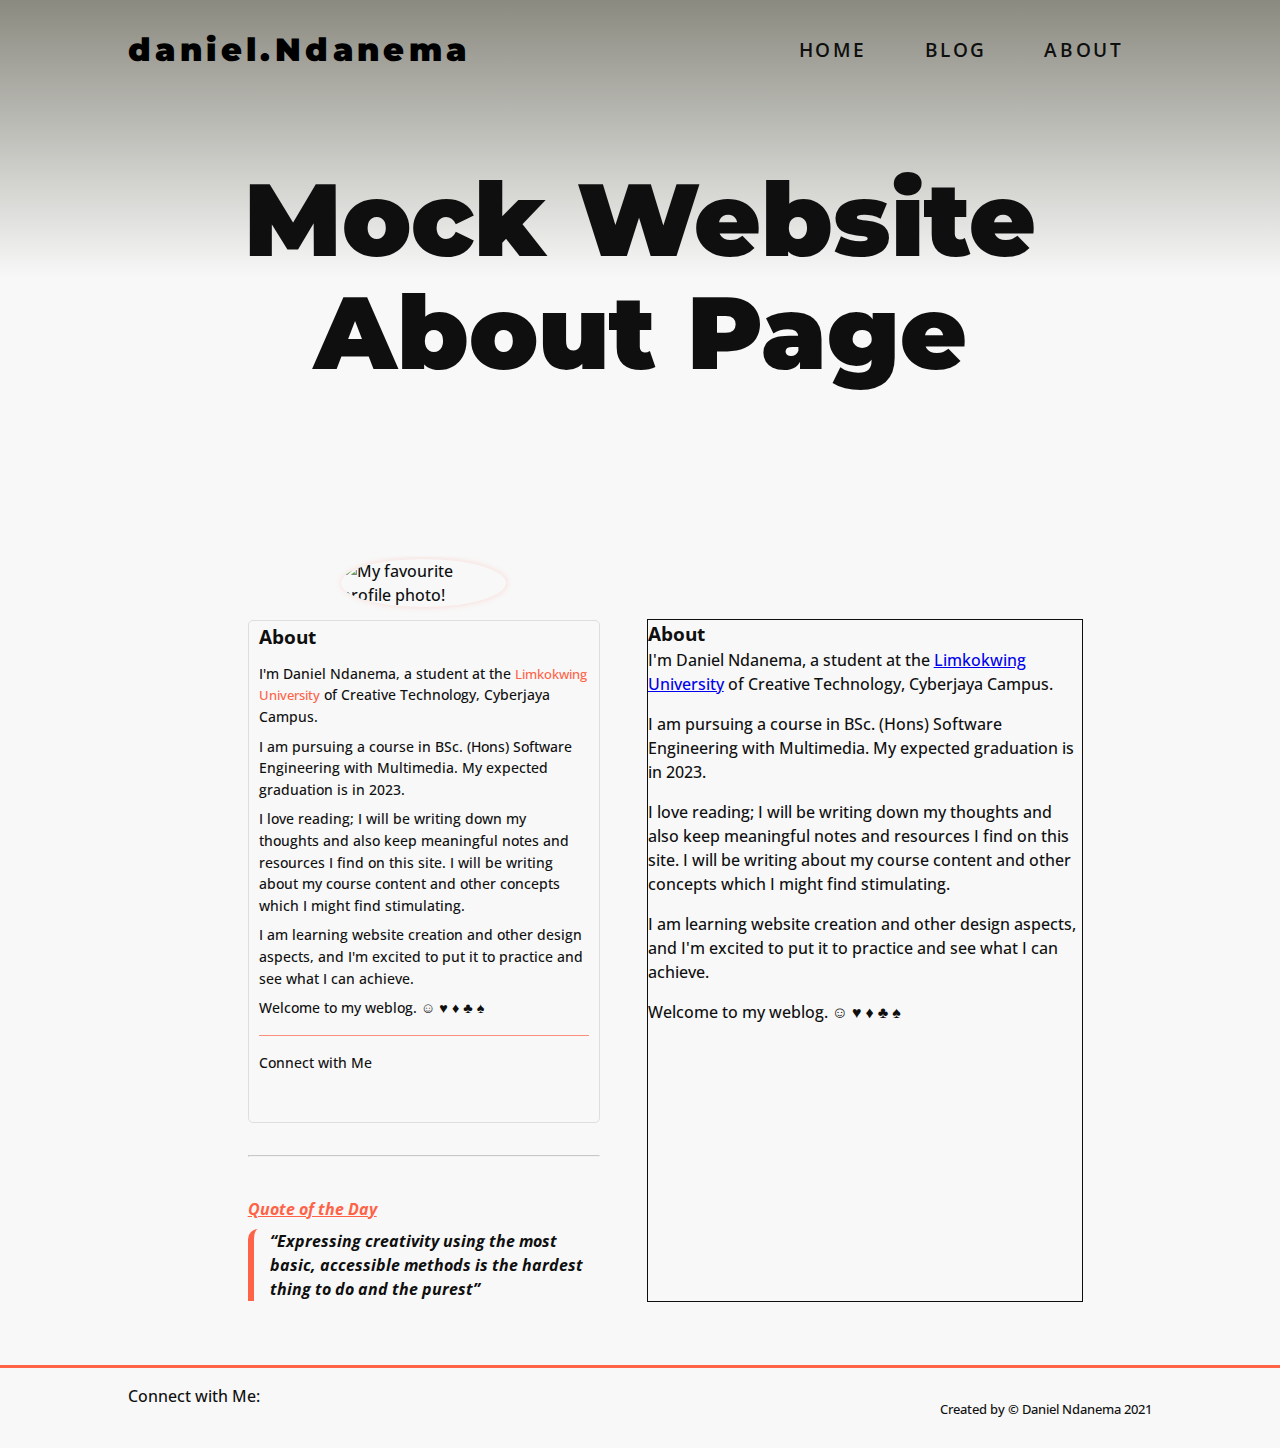
==== commit 3f3841f6: "That's more like it!" ====
--- a/about.html
+++ b/about.html
@@ -24,53 +24,50 @@
   </head>
   <!-- *************************END OF HEAD******************************* -->
   <body>
+    <header id="main-header">
+      <div class="navbar">
+        <h1 class="logo">daniel.Ndanema</h1>
+        <nav>
+          <ul class="nav-links">
+            <li><a href="index.html">Home</a></li>
+            <li><a href="blog.html">Blog</a></li>
+            <li><a href="#">About</a></li>
+          </ul>
+        </nav>
+      </div>
+      <div class="hero">
+        <div class="intro">
+          <h1>
+            Mock Website <br />
+            About Page
+          </h1>
+        </div>
+      </div>
+    </header>
+
     <div id="container">
-      <header id="main-header">
-        <div class="navbar">
-          <h1 class="logo">daniel.Ndanema</h1>
-          <nav>
-            <ul class="nav-links">
-              <li><a href="index.html">Home</a></li>
-              <li><a href="blog.html">Blog</a></li>
-              <li><a href="#">About</a></li>
-            </ul>
-          </nav>
-        </div>
-        <div class="hero">
-          <div class="intro">
-            <h1>
-              Mock Website <br />
-              About Page
-            </h1>
-          </div>
-        </div>
-      </header>
-
       <main>
-        <h1>About Me</h1>
+        <h3>About</h3>
         <p>
-          Lorem ipsum dolor, sit amet consectetur adipisicing elit. Libero
-          veniam quae odio vitae magnam optio similique velit esse est voluptas
-          tenetur repellat quod, labore nulla voluptatem, reprehenderit, ullam
-          itaque laborum. Lorem ipsum dolor, sit amet consectetur adipisicing
-          elit. Libero veniam quae odio vitae magnam optio similique velit esse
-          est voluptas tenetur repellat quod, labore nulla voluptatem,
-          reprehenderit, ullam itaque laborum. Lorem ipsum dolor, sit amet
-          consectetur adipisicing elit. Libero veniam quae odio vitae magnam
-          optio similique velit esse est voluptas tenetur repellat quod, labore
-          nulla voluptatem, reprehenderit, ullam itaque laborum. Lorem ipsum
-          dolor, sit amet consectetur adipisicing elit. Libero veniam quae odio
-          vitae magnam optio similique velit esse est voluptas tenetur repellat
-          quod, labore nulla voluptatem, reprehenderit, ullam itaque laborum.
+          I'm Daniel Ndanema, a student at the
+          <a href="https://www.limkokwing.net/">Limkokwing University</a>
+          of Creative Technology, Cyberjaya Campus.
         </p>
         <p>
-          Lorem ipsum dolor, sit amet consectetur adipisicing elit. Libero
-          veniam quae odio vitae magnam optio similique velit esse est voluptas
-          tenetur repellat quod, labore nulla voluptatem, reprehenderit, ullam
-          itaque laborum. Lorem ipsum dolor, sit amet consectetur adipisicing
-          elit. Libero veniam quae odio vitae magnam optio similique velit esse
-          est voluptas tenetur repellat quod, labore nulla voluptatem.
+          I am pursuing a course in BSc. (Hons) Software Engineering with
+          Multimedia. My expected graduation is in 2023.
         </p>
+        <p>
+          I love reading; I will be writing down my thoughts and also keep
+          meaningful notes and resources I find on this site. I will be writing
+          about my course content and other concepts which I might find
+          stimulating.
+        </p>
+        <p>
+          I am learning website creation and other design aspects, and I'm
+          excited to put it to practice and see what I can achieve.
+        </p>
+        <p>Welcome to my weblog. ☺ ♥ ♦ ♣ ♠</p>
       </main>
       <aside class="side-content">
         <div class="profile">
@@ -134,19 +131,32 @@
           >
         </div>
       </aside>
-      <footer>
-        <p class="tc">
-          <a href="#">Terms and Conditions</a> |
-          <a href="#">Privacy Policy</a> |
-          <a href="#">Site Map</a>
-        </p>
-        <p>
-          <small
-            >Created by <span class="copyright">&copy;</span> Daniel Ndanema
-            2021</small
-          >
-        </p>
-      </footer>
     </div>
+    <footer>
+      <article class="icons">
+        <p>Connect with Me:</p>
+        <a href="https://twitter.com/danielndanema"
+          ><i class="fab fa-twitter fa-1x social-icon"></i
+        ></a>
+        <a href="https://www.facebook.com/daniel.ndanema/"
+          ><i class="fab fa-facebook-f fa-1x social-icon"></i
+        ></a>
+        <a href="https://www.facebook.com/daniel.ndanema/"
+          ><i class="fab fa-instagram fa-1x social-icon"></i
+        ></a>
+        <a href="https://github.com/JohnSorba"
+          ><i class="fab fa-github fa-1x social-icon"></i
+        ></a>
+        <a href="https://www.linkedin.com/in/daniel-ndanema-00604118a/"
+          ><i class="fab fa-linkedin fa-1x social-icon"></i
+        ></a>
+      </article>
+      <p>
+        <small
+          >Created by <span class="copyright">&copy;</span> Daniel Ndanema
+          2021</small
+        >
+      </p>
+    </footer>
   </body>
 </html>
--- a/blog_Styles.css
+++ b/blog_Styles.css
@@ -227,9 +227,12 @@
     padding-left: 1.5rem;
     font-size: 1.5em;
   }
-}
-
-@media screen and (min-width: 1024px) {
+  .footnote q {
+    font-size: 3.5em;
+  }
+}
+
+@media screen and (min-width: 60em) {
   main {
     padding: 0 10%;
     margin: 7% 0;
--- a/aboutStyles.css
+++ b/aboutStyles.css
@@ -1,32 +1,203 @@
-#container {
-  display: grid;
-  grid-template-columns: 10rem minmax(25em, 1fr) 30vw;
-  grid-template-rows: auto 3rem auto 3rem;
-  grid-template-areas:
-    "header header header"
-    ". . ."
-    ". main aside"
-    "footer footer footer";
+/*-********************************/
+/**Mobile**/
+@media screen and (min-width: 320px) {
+  #container {
+    display: block;
+    grid-template-columns: 1fr;
+    grid-template-areas: "aside main";
+    margin: 1rem 0%;
+  }
+  main {
+    grid-area: main;
+  }
+  aside {
+    grid-area: aside;
+  }
+
+  .hero {
+    padding: 5% 5%;
+  }
+  .hero .intro {
+    font-size: 4vw;
+    text-align: center;
+  }
+  .hero h1 {
+    font-size: 2em;
+    line-height: 1.1;
+    margin-bottom: 1em;
+    text-align: center;
+  }
+  main {
+    margin: 5% 2%;
+    padding: 3% 0%;
+    outline: 1px solid;
+  }
+
+  .side-content .profile {
+    text-align: left;
+    margin-bottom: 2rem;
+    height: auto;
+    width: 100%;
+    /* background-color: rgba(0, 0, 0, 0.005); */
+    padding: 0.5rem 0.625rem;
+    border: 1px solid rgba(0, 0, 0, 0.1);
+    border-radius: 5px;
+    /* box-shadow: 0.5px 0px 6px rgba(255, 99, 71, 0.2); */
+    /* -0.5px -0.5px 6px 0.25px rgba(0, 0, 0, 0.2); */
+  }
+  .profile .img-container {
+    height: 50%;
+    width: 50%;
+    /* border: 1px solid tomato; */
+    box-shadow: 0.5px 0px 6px rgba(255, 99, 71, 0.2);
+    border-radius: 50%;
+    margin: -70px auto 1rem;
+  }
+  .profile img {
+    display: block;
+    width: 100%;
+    height: auto;
+    border-radius: 50%;
+  }
+  .profile p {
+    font-size: 0.9em;
+    line-height: 1.5;
+    margin-bottom: 0.5rem;
+  }
+  .profile-text p a {
+    color: rgba(255, 99, 71, 1);
+  }
+  .profile p:last-child {
+    border-bottom: 1px solid rgba(255, 99, 71, 0.7);
+    padding-bottom: 1rem;
+  }
+  .profile h3 {
+    text-align: left;
+  }
+  .social-icons {
+    margin: 1rem 0.5rem 0 0;
+  }
+  .social-icons a:hover {
+    color: rgb(0, 0, 189);
+    transform: translateY(-20px);
+  }
+  .social-text p {
+    line-height: unset;
+    margin-bottom: 1rem;
+  }
+  .social-icon {
+    margin-left: 1em;
+    margin-bottom: 1rem;
+  }
 }
-p {
-  margin-bottom: 2rem;
+
+@media screen and (min-width: 600px) {
+  #container {
+    display: grid;
+    grid-template-columns: 1fr 2fr;
+    gap: 2rem;
+    grid-template-areas: "aside main";
+    margin: 4em 7%;
+  }
+  main {
+    grid-area: main;
+  }
+  aside {
+    grid-area: aside;
+  }
 }
 
-header {
-  grid-area: header;
+@media screen and (min-width: 60em) {
+  #container {
+    display: grid;
+    grid-template-columns: 10% 30vw minmax(25em, 1fr);
+    grid-template-rows: auto;
+    gap: 2rem;
+    grid-template-areas: ". aside main";
+  }
+  p {
+    margin-bottom: 1em;
+  }
+
+  header {
+    grid-area: header;
+  }
+
+  main {
+    grid-area: main;
+    /* border: 1px double rgb(230, 200, 30); */
+    padding: 0 0 2em;
+    text-align: left;
+    margin: 0 20% 0 0;
+  }
+  aside {
+    grid-area: aside;
+    /* margin: 4em 1em; */
+  }
+
+  /**PROFILE**/
+  .side-content .profile {
+    text-align: left;
+    margin-bottom: 2rem;
+    height: auto;
+    width: 100%;
+    /* background-color: rgba(0, 0, 0, 0.005); */
+    padding: 0.5rem 0.625rem;
+    border: 1px solid rgba(0, 0, 0, 0.1);
+    border-radius: 5px;
+    /* box-shadow: 0.5px 0px 6px rgba(255, 99, 71, 0.2); */
+    /* -0.5px -0.5px 6px 0.25px rgba(0, 0, 0, 0.2); */
+  }
+  .profile .img-container {
+    height: 50%;
+    width: 50%;
+    /* border: 1px solid tomato; */
+    box-shadow: 0.5px 0px 6px rgba(255, 99, 71, 0.2);
+    border-radius: 50%;
+    margin: -70px auto 1rem;
+  }
+  .profile img {
+    display: block;
+    width: 100%;
+    height: auto;
+    border-radius: 50%;
+  }
+  .profile p {
+    font-size: 0.9em;
+    line-height: 1.5;
+    margin-bottom: 0.5rem;
+  }
+  .profile-text p a {
+    color: rgba(255, 99, 71, 1);
+  }
+  .profile p:last-child {
+    border-bottom: 1px solid rgba(255, 99, 71, 0.7);
+    padding-bottom: 1rem;
+  }
+  .profile h3 {
+    text-align: left;
+  }
+  .profile .social-icons {
+    margin: 1rem 0.5rem 0 0;
+  }
+  .profile .social-icons a:hover {
+    color: rgb(0, 0, 189);
+    transform: translateY(-20px);
+  }
+  .profile .social-text p {
+    line-height: unset;
+    margin-bottom: 1rem;
+  }
+  .profile .social-icon {
+    margin-left: 0.5rem;
+    margin-bottom: 1rem;
+  }
+  footer p,
+  a {
+    margin-bottom: unset;
+  }
+  footer .social-icon,
+  a {
+    padding-bottom: unset;
+  }
 }
-
-main {
-  grid-area: main;
-  /* border: 1px double rgb(230, 200, 30); */
-  padding: 0 0 2rem;
-  text-align: left;
-}
-aside {
-  grid-area: aside;
-  margin: 4rem 3rem;
-}
-
-footer {
-  grid-area: footer;
-}
